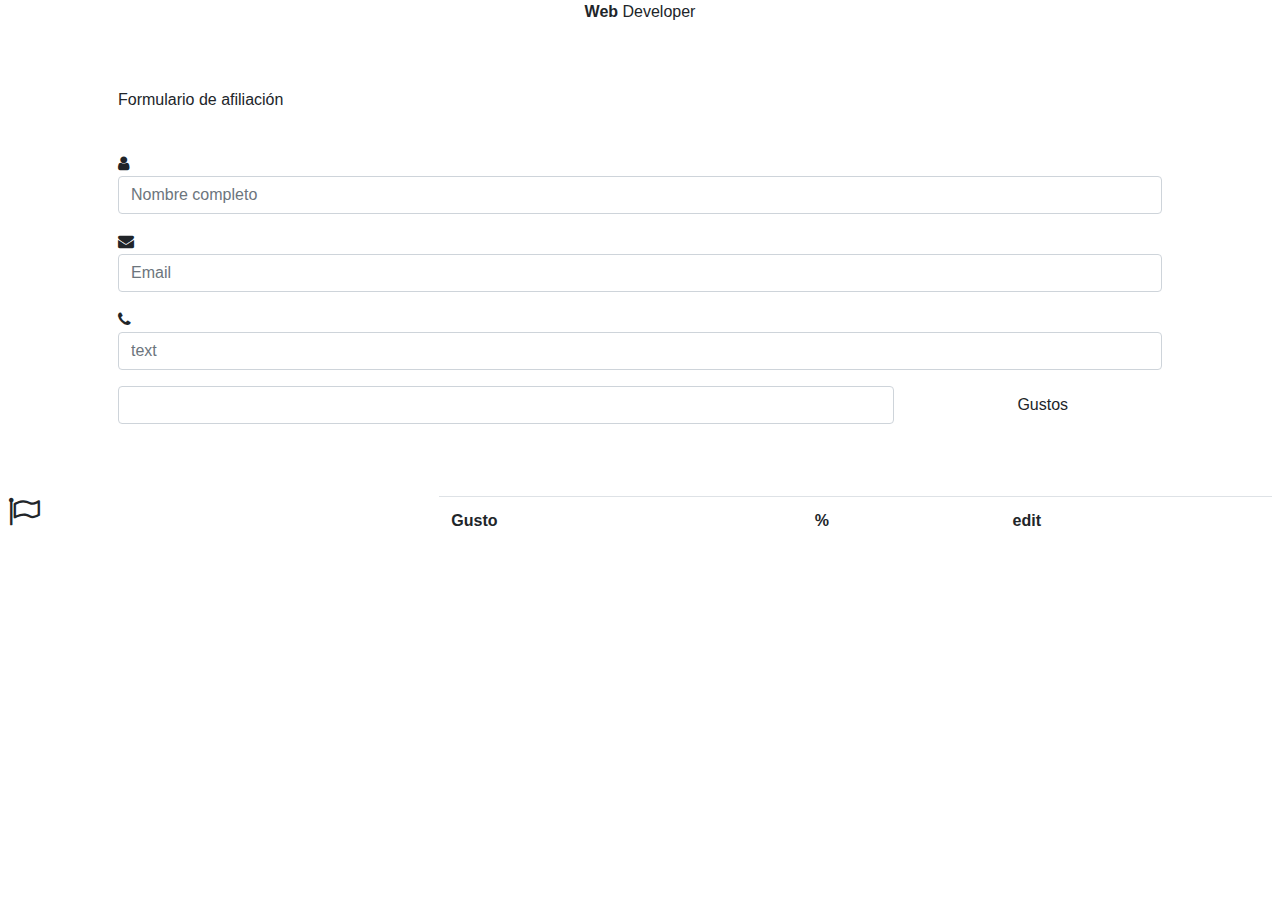
==== index.html @ 28d64efa "Create index.html" ====
<!doctype html>
<html lang="en">
  <head>
    <meta charset="utf-8">
    <meta name="viewport" content="width=device-width, initial-scale=1, shrink-to-fit=no">

    <!-- Bootstrap CSS -->
    <link rel="stylesheet" href="https://cdn.jsdelivr.net/npm/bootstrap@4.5.3/dist/css/bootstrap.min.css" integrity="sha384-TX8t27EcRE3e/ihU7zmQxVncDAy5uIKz4rEkgIXeMed4M0jlfIDPvg6uqKI2xXr2" crossorigin="anonymous">
    <link href="https://maxcdn.bootstrapcdn.com/font-awesome/4.7.0/css/font-awesome.min.css" rel="stylesheet"/>
    <link href="https://maxcdn.bootstrapcdn.com/bootstrap/4.0.0-beta.2/css/bootstrap.min.css" rel="stylesheet"/>
    <link href="estilos.css" rel="stylesheet" />
    <script src="funciones.js"></script>
    

    <title>Previo1WEB</title>
  </head>
  <body>

    <div class="titulo">
            <p class=" text-center"><strong>Web</strong> Developer</p>
    </div>
    
     <div class="principal">

        <div class="container p-5">

            <p>Formulario de afiliación</p><br>

            <form id="formulario">
            <div class="row">
                    <div  class="form-group has-feedback left col-sm-12">
                        <i class="fa fa-user form-control-feedback"></i>
                        <input type="text" id="nombre" name="nombre" class="form-control" placeholder="Nombre completo">
                </div>
            
                <div  class="form-group has-feedback col-sm-12">
                    <i class="fa fa-envelope form-control-feedback"></i>
                    <input type="text" id="email" name="email" class="form-control" placeholder="Email">
                    
                </div>

                <div  class="form-group has-feedback col-sm-12">
                    <i class="fa fa-phone form-control-feedback"></i>
                    <input type="number" id="telefono" name="telefono" class="form-control" placeholder="text">
                </div>

                <div  class="form-group has-feedback col-sm-9">
                    <input type="text" id="gusto" name="gusto" class="form-control" placeholder="">
                </div>

                <div class="col-sm-3 text-center">
                    <input class="btn boton" id ="boton" type = "submit" value="Gustos">
                </div>
            </div>
            </form>
        </div>
         

        <div class="contenedortabla">

            <div class="row p-2">

                <div  class="form-group col-sm-4 icon text-middle">
                    <i class="fa fa-flag-o fa-2x flag"></i>
                </div>
    
                <div  class="form-group2  col-sm-8 mb-1">
                    
                    <table class="table" id="tablaFormulario">
                    <tr>
                        <th>Gusto</th>
                        <th>%</th>
                        <th>edit</th>
                    </tr>
                    
                   
                </table>


                </div>

            </div>
            
        </div>

        <div id="contenedorForm" class="editable"></div>

     </div> <!--Cierre Div Principal-->

     <script>

        const form = document.getElementById("formulario");

        var editando = false;

        function volverEditable(nodo) {

            if (editando == false) {
                var nodoTd = nodo.parentNode; 
                var nodoTr = nodoTd.parentNode; 
                var nodoContenedorForm = document.getElementById('contenedorForm'); 
                var nodosEnTr = nodoTr.getElementsByTagName('td');
                var gustos = nodosEnTr[0].textContent; 
                var porcentaje = nodosEnTr[1].textContent;
                var nuevoCodigoHtml = '<td><input class="form-control" type="text" name="gustos" id="gustos" value="'+gustos+'" size="10"></td>'+
                            '<td><input class="form-control" type="text" name="porcentaje" id="porcentaje" value="'+porcentaje+'" size="5"</td>'+ '<td>En edición</td>';
                nodoTr.innerHTML = nuevoCodigoHtml;
                nodoContenedorForm.innerHTML = 'Pulse ACEPTAR para guardar los cambios o CANCELAR para anularlos'+
                                        '<form name = "formulario" action="Recibido.html" method="get" onsubmit="capturarEnvio()" onreset="anular()">'+'<input class="btn boton" type = "submit" value="Aceptar"> <input class="btn btn-secondary" type="reset" value="Cancelar">';
        editando = "true";
        }
        else {
            alert ('Solo se puede editar una línea. Recargue la página para poder editar de nuevo');
            }
        }

        function capturarEnvio() {

            var nodoContenedorForm = document.getElementById('contenedorForm'); 
            nodoContenedorForm.innerHTML = '<form name = "formulario" action="Recibido.html" method="get" onsubmit="capturarEnvio()" onreset="anular()">'+
            '<input type="text" name="nombre" value="'+document.querySelector('#nombre').value+'">'+
            '<input type="hidden" name="email" value="'+document.querySelector('#email').value+'">'+
            '<input type="hidden" name="telefono" value="'+document.querySelector('#telefono').value+'">'+
            '<input type="hidden" name="gustos" value="'+document.querySelector('#gustos').value+'">'+
            document.formulario.submit();
        }
        
        form.addEventListener("submit", function(event) {

                event.preventDefault();
                

                let formularioData = new FormData(form);

                let tablaFormularioRef = document.getElementById("tablaFormulario");
            
                let newTablaRowRef = tablaFormularioRef.insertRow(-1);
                
                let newTypeCell = newTablaRowRef.insertCell(0);
                newTypeCell.textContent = formularioData.get("gusto");

                let newTypeCell2 = newTablaRowRef.insertCell(1);
                newTypeCell2.textContent = "0"

                let newTypeCell3 = newTablaRowRef.insertCell(2);
                newTypeCell3.innerHTML = '<span class="editar" onclick="volverEditable(this)">Editar</span>';
                
                })


                function anular() {
                        window.location.reload();
                } 
    </script>

  </body>

</html>
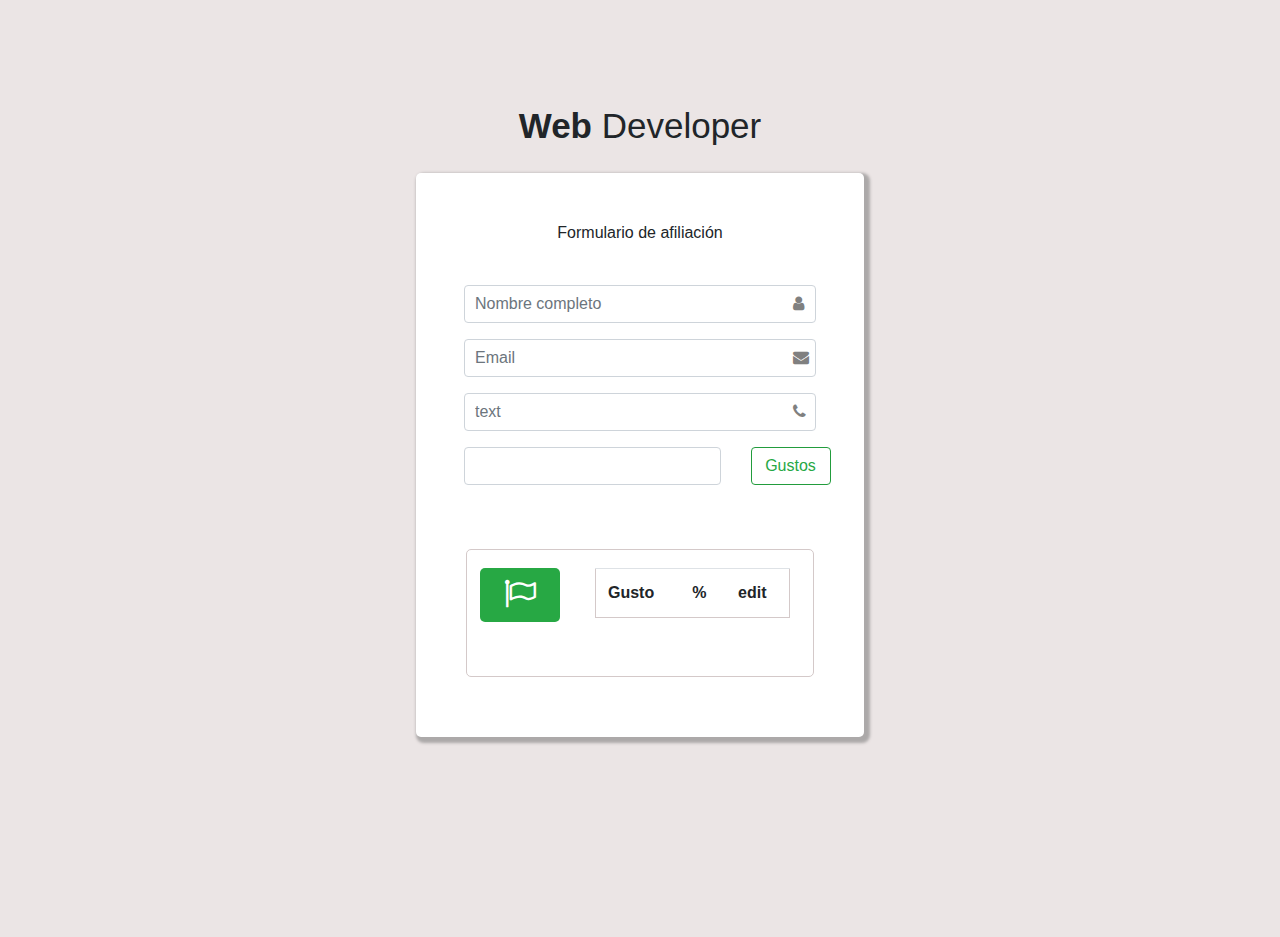
==== commit f5a69c42: "Update index.html" ====
--- a/index.html
+++ b/index.html
@@ -9,12 +9,12 @@
     <link href="https://maxcdn.bootstrapcdn.com/font-awesome/4.7.0/css/font-awesome.min.css" rel="stylesheet"/>
     <link href="https://maxcdn.bootstrapcdn.com/bootstrap/4.0.0-beta.2/css/bootstrap.min.css" rel="stylesheet"/>
     <link href="estilos.css" rel="stylesheet" />
-    <script src="funciones.js"></script>
+    <script src="main.js"></script>
     
 
     <title>Previo1WEB</title>
   </head>
-  <body>
+  <body class="index">
 
     <div class="titulo">
             <p class=" text-center"><strong>Web</strong> Developer</p>
@@ -26,7 +26,7 @@
 
             <p>Formulario de afiliación</p><br>
 
-            <form id="formulario">
+            <form  id = "formulario" action="datos.html" method="get" onsubmit="capturarEnvio()" onreset="anular()">
             <div class="row">
                     <div  class="form-group has-feedback left col-sm-12">
                         <i class="fa fa-user form-control-feedback"></i>
@@ -106,7 +106,7 @@
                             '<td><input class="form-control" type="text" name="porcentaje" id="porcentaje" value="'+porcentaje+'" size="5"</td>'+ '<td>En edición</td>';
                 nodoTr.innerHTML = nuevoCodigoHtml;
                 nodoContenedorForm.innerHTML = 'Pulse ACEPTAR para guardar los cambios o CANCELAR para anularlos'+
-                                        '<form name = "formulario" action="Recibido.html" method="get" onsubmit="capturarEnvio()" onreset="anular()">'+'<input class="btn boton" type = "submit" value="Aceptar"> <input class="btn btn-secondary" type="reset" value="Cancelar">';
+                                        '<form name = "formulario" action="datos.html" method="get" onsubmit="capturarEnvio()" onreset="anular()">'+'<input class="btn boton" type = "submit" value="Aceptar"> <input class="btn btn-secondary" type="reset" value="Cancelar">';
         editando = "true";
         }
         else {
@@ -117,11 +117,12 @@
         function capturarEnvio() {
 
             var nodoContenedorForm = document.getElementById('contenedorForm'); 
-            nodoContenedorForm.innerHTML = '<form name = "formulario" action="Recibido.html" method="get" onsubmit="capturarEnvio()" onreset="anular()">'+
+            nodoContenedorForm.innerHTML = '<form name = "formulario" action="datos.html" method="get" onsubmit="capturarEnvio()" onreset="anular()">'+
             '<input type="text" name="nombre" value="'+document.querySelector('#nombre').value+'">'+
-            '<input type="hidden" name="email" value="'+document.querySelector('#email').value+'">'+
-            '<input type="hidden" name="telefono" value="'+document.querySelector('#telefono').value+'">'+
-            '<input type="hidden" name="gustos" value="'+document.querySelector('#gustos').value+'">'+
+            '<input type="text" name="email" value="'+document.querySelector('#email').value+'">'+
+            '<input type="text" name="telefono" value="'+document.querySelector('#telefono').value+'">'+
+            '<input type="text" name="gustos" value="'+document.querySelector('#gustos').value+'">'+
+            '<input type="text" name="porcentaje" value="'+document.querySelector('#porcentaje').value+'">'
             document.formulario.submit();
         }
         
--- a/estilos.css
+++ b/estilos.css
@@ -0,0 +1,117 @@
+body{
+    background-color: rgb(235, 229, 229);
+  }
+  
+  .form-control-feedback {
+      position: absolute;
+      padding: 10px;
+      padding-left: 86%;
+      pointer-events: none;
+      color: gray;
+    }
+    
+    .form-control {
+      padding-left: 10px!important;
+    }
+  
+    .form-control2{
+      padding: 10px;
+      padding-right: 0px;
+    }
+  
+    div.principal {
+      margin-left: 32.5%;
+      float: center;
+      position: relative;
+      height: auto;
+      width: 35%;
+      margin-top: 20px;
+      margin-right: 20px;
+      background-color: white;
+      border-radius: 5px;
+      justify-content: center;
+      box-shadow: 3px 3px 3px 3px  rgb(172, 169, 169);
+      padding-bottom: 30px;
+      margin-bottom: 200px;
+  }
+  
+  div.contenedortabla{
+  
+      padding-top: 10px;
+      margin-left: 50px;
+      margin-right: 50px;
+      border-style: solid;
+      justify-content: center;
+      padding-bottom: 30px;
+      border-radius: 5px;
+      border-width: 0.1px;
+      border-color: rgb(212, 201, 201);
+      
+  }
+  
+  div.titulo{
+    margin-top: 100px;
+    font-size: 35px;
+    float: center;
+  }
+  
+  p{
+    text-align: center;
+  }
+  
+  input.boton{
+      width: 80px;
+      background-color: white;
+      border-style: solid;
+      border-color: #229c3d;
+      color: #27A844;
+  }
+  
+  
+  label{
+      color: gray;
+  }
+  
+  i.flag{
+  
+  padding-top: 10px;
+  color: white;
+  background-color: #27A844 ;
+  width: 80px;
+  height: 100%;
+  border-radius: 5px;
+  text-align: center;  
+  
+  }
+  
+  div.icon{
+  
+    width: 80px;
+    text-align: center;
+  
+  }
+  
+  table{
+    border-style: solid;
+    border-radius: 4px;
+    border-width: 1px;
+    border-color: rgb(212, 201, 201); 
+    margin-right: 50px;
+  }
+  
+  .form-group2 {
+    margin-bottom: 1rem;
+    padding-right: 30px;
+  }
+  
+  div.editable{
+    margin: 30px;
+  }
+  
+  span.editar{
+    color: blue;
+  }
+  
+  
+  
+  